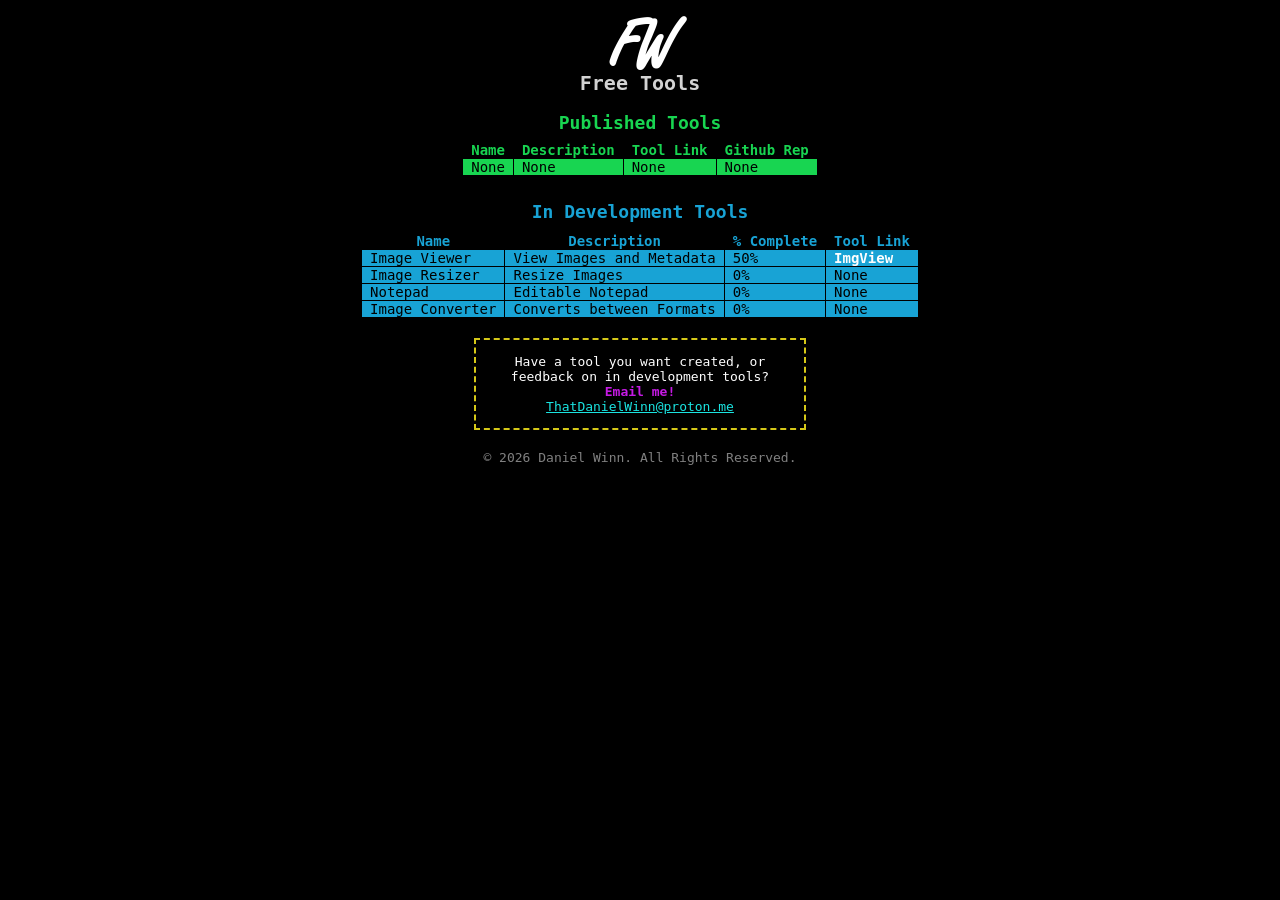
==== index.html @ e2734adb "ImgView: Added format data" ====
<!DOCTYPE html>
<html>
    <head>
        <title>FreeWinn | Free Tools</title>

        <meta name="description" content="FreeWinn is a collection of free online tools that require no payment, login, or ads. Just free tools for anyone to use.">
        <meta name="robots" content="index, follow">
        <meta http-equiv="content-language" content="en-us">
        <meta name="google-site-verification" content="GOlM5DoHGrpNoaB3BcCThElXERGH3e6bOCxMO-gBJJQ" />
        <meta charset="UTF-8">
        <meta name="viewport" content="width=device-width, initial-scale=1.0">
        <link rel="stylesheet" href="/css/main.css">
    </head>
    <body>
        <h1>FW</h1>
        <h2>Free Tools</h2>
        <h3 class="tooltitle">Published Tools</h3>
        <table>
            <tr>
                <th class="tabletooltitle">Name</th>
                <th class="tabletooltitle">Description</th>
                <th class="tabletooltitle">Tool Link</th>
                <th class="tabletooltitle">Github Rep</th>
            </tr>
            <tr>
                <td class="toolitem">None</td>
                <td class="toolitem">None</td>
                <td class="toolitem">None</td>
                <td class="toolitem">None</td>
            </tr>
        </table>
        <br>
        <h3 class="devtitle">In Development Tools</h3>
        <table>
            <tr>
                <th class="tabledevtitle">Name</th>
                <th class="tabledevtitle">Description</th>
                <th class="tabledevtitle">% Complete</th>
                <th class="tabledevtitle">Tool Link</th>
            </tr>
            <tr>
                <td class="devitem">Image Viewer</td>
                <td class="devitem">View Images and Metadata</td>
                <td class="devitem">50%</td>
                <td class="devitem"><a class="toollink" href="/imgview/">ImgView</a></td>
            </tr>
            <tr>
                <td class="devitem">Image Resizer</td>
                <td class="devitem">Resize Images</td>
                <td class="devitem">0%</td>
                <td class="devitem">None</td>
            </tr>
            <tr>
                <td class="devitem">Notepad</td>
                <td class="devitem">Editable Notepad</td>
                <td class="devitem">0%</td>
                <td class="devitem">None</td>
            </tr>
            <tr>
                <td class="devitem">Image Converter</td>
                <td class="devitem">Converts between Formats</td>
                <td class="devitem">0%</td>
                <td class="devitem">None</td>
            </tr>
        </table>
        <div class="contact">
            <p class="contacttext">Have a tool you want created, or feedback on in development tools? <b>Email me!</b></p>
            <a class="email" href="mailto:thatdanielwinn@proton.me">ThatDanielWinn@proton.me</a>
        </div>
        <p class="copyright">&#169; 2026 Daniel Winn. All Rights Reserved.</p>
    </body>
</html>
---- css/main.css ----
body {
    background-color: black;
    font-family: monospace;
}

@font-face {
  font-family: Freestyle;
  src: url("/content/Freestyle Script Plain.otf");
}

h1 {
  color:white;
  font-family: Freestyle; /* use font */
  font-size: 70px;
  font-weight: 900;
  margin: 0;
  padding: 0;
  text-align: center;
}

h2 {
  position: relative;
  bottom: 17px;
  color: lightgray;
  font-size: 20px;
  font-weight: 900;
  margin: 0;
  padding: 0;
  text-align: center;
}

.tooltitle {
  color: #18d551;
  font-size: 18px;
  font-weight: 600;
  margin: 0;
  margin-bottom: 8px;
  padding: 0;
  text-align: center;
}

table {
  border: 1px solid rgb(0, 0, 0);
  border-collapse: collapse;
  margin: 0px auto;
}

.tabletooltitle {
  color: #18d551;
  background-color: #000000;
  border: 1px solid rgb(0, 0, 0);
  padding: 0px 8px;
  font-size: 14px;
}

.toolitem {
  background-color: #18d551;
  border: 1px solid rgb(0, 0, 0);
  padding: 0px 8px;
  font-size: 14px;
}

.devtitle {
  color: #18a3d5;
  font-size: 18px;
  font-weight: 600;
  margin: 10px 0;
  padding: 0;
  text-align: center;
}

.tabledevtitle {
  color: #18a3d5;
  background-color: #000000;
  border: 1px solid rgb(0, 0, 0);
  padding: 0px 8px;
  font-size: 14px;
}

.devitem {
  background-color: #18a3d5;
  border: 1px solid rgb(0, 0, 0);
  padding: 0px 8px;
  font-size: 14px;
}

.toollink {
  color:rgb(254, 254, 254);
  text-decoration: none;
  font-weight: 900;
}

.contact {
  border: 2px dashed #d5c818;
  width: 300px;
  margin: 20px auto;
  padding: 14px;
}

.contacttext {
  color: white;
  text-align: center;
  margin: 0;
  font-weight: 300;
}

b {
  color: #c61ae4;
  font-weight: 900;
}

.email {
  display: block;
  color: #1ae4e1;
  text-align: center;
  width: 100%;
}

.email:visited {
  color: #1a9de4;
}

.copyright {
  color: gray;
  text-align: center;
  font-weight: 300;
}
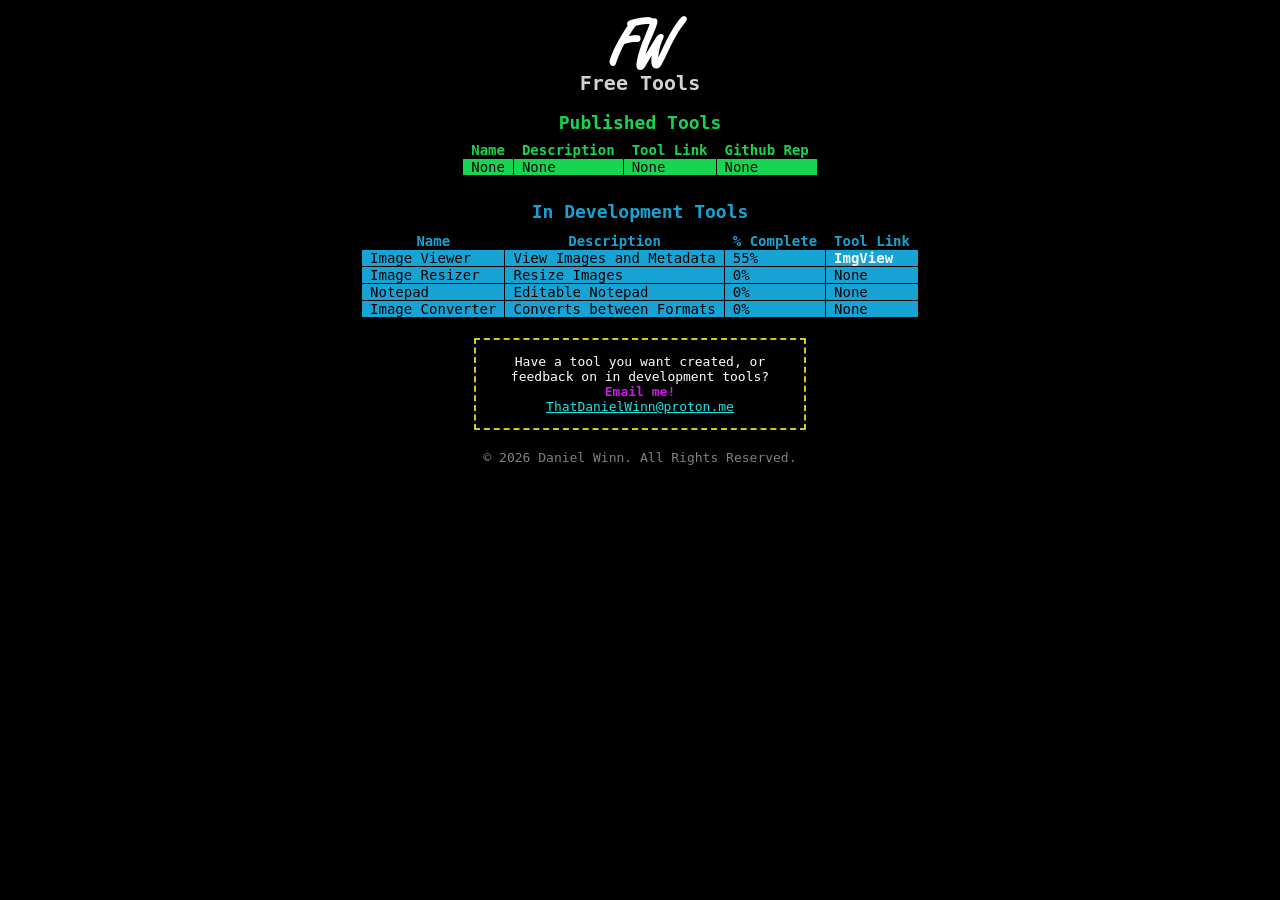
==== commit 1d40f106: "ImgView: Added BMP and ICO support" ====
--- a/index.html
+++ b/index.html
@@ -41,7 +41,7 @@
             <tr>
                 <td class="devitem">Image Viewer</td>
                 <td class="devitem">View Images and Metadata</td>
-                <td class="devitem">50%</td>
+                <td class="devitem">55%</td>
                 <td class="devitem"><a class="toollink" href="/imgview/">ImgView</a></td>
             </tr>
             <tr>
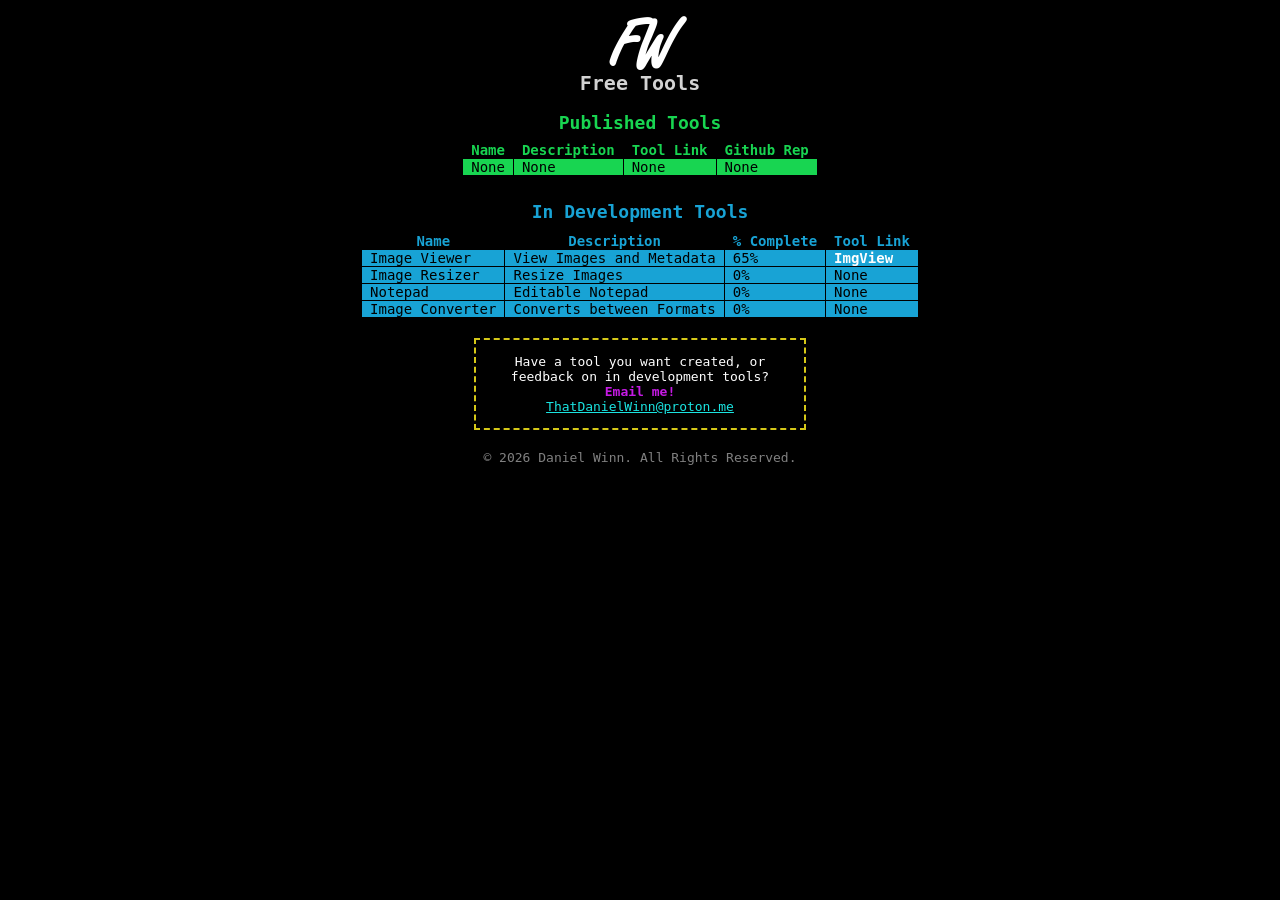
==== commit 1e95e2a5: "Updated ImgView % Complete" ====
--- a/index.html
+++ b/index.html
@@ -41,7 +41,7 @@
             <tr>
                 <td class="devitem">Image Viewer</td>
                 <td class="devitem">View Images and Metadata</td>
-                <td class="devitem">55%</td>
+                <td class="devitem">65%</td>
                 <td class="devitem"><a class="toollink" href="/imgview/">ImgView</a></td>
             </tr>
             <tr>
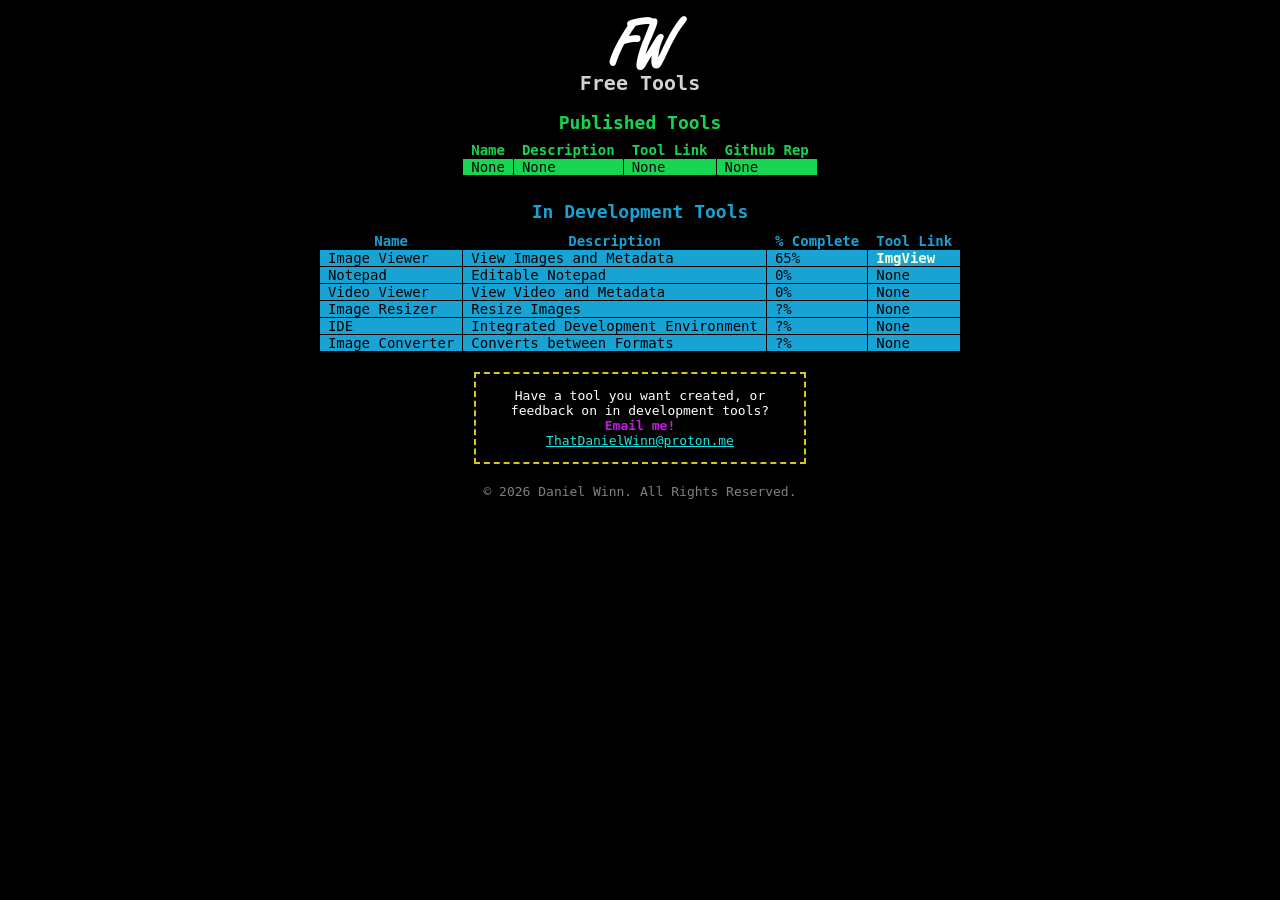
==== commit 8d1c93fb: "Updated CSS + Added Ideas" ====
--- a/index.html
+++ b/index.html
@@ -1,11 +1,13 @@
 <!DOCTYPE html>
-<html>
+<html lang="en">
     <head>
         <title>FreeWinn | Free Tools</title>
 
         <meta name="description" content="FreeWinn is a collection of free online tools that require no payment, login, or ads. Just free tools for anyone to use.">
         <meta name="robots" content="index, follow">
         <meta http-equiv="content-language" content="en-us">
+        <link rel="icon" type="image/x-icon" href="/favicon.ico">
+
         <meta name="google-site-verification" content="GOlM5DoHGrpNoaB3BcCThElXERGH3e6bOCxMO-gBJJQ" />
         <meta charset="UTF-8">
         <meta name="viewport" content="width=device-width, initial-scale=1.0">
@@ -45,21 +47,33 @@
                 <td class="devitem"><a class="toollink" href="/imgview/">ImgView</a></td>
             </tr>
             <tr>
-                <td class="devitem">Image Resizer</td>
-                <td class="devitem">Resize Images</td>
-                <td class="devitem">0%</td>
-                <td class="devitem">None</td>
-            </tr>
-            <tr>
                 <td class="devitem">Notepad</td>
                 <td class="devitem">Editable Notepad</td>
                 <td class="devitem">0%</td>
                 <td class="devitem">None</td>
             </tr>
             <tr>
+                <td class="devitem">Video Viewer</td>
+                <td class="devitem">View Video and Metadata</td>
+                <td class="devitem">0%</td>
+                <td class="devitem">None</td>
+            </tr>
+            <tr>
+                <td class="devitem">Image Resizer</td>
+                <td class="devitem">Resize Images</td>
+                <td class="devitem">?%</td>
+                <td class="devitem">None</td>
+            </tr>
+            <tr>
+                <td class="devitem">IDE</td>
+                <td class="devitem">Integrated Development Environment</td>
+                <td class="devitem">?%</td>
+                <td class="devitem">None</td>
+            </tr>
+            <tr>
                 <td class="devitem">Image Converter</td>
                 <td class="devitem">Converts between Formats</td>
-                <td class="devitem">0%</td>
+                <td class="devitem">?%</td>
                 <td class="devitem">None</td>
             </tr>
         </table>
--- a/css/main.css
+++ b/css/main.css
@@ -85,7 +85,7 @@
 }
 
 .toollink {
-  color:rgb(254, 254, 254);
+  color:rgb(245, 255, 210);
   text-decoration: none;
   font-weight: 900;
 }
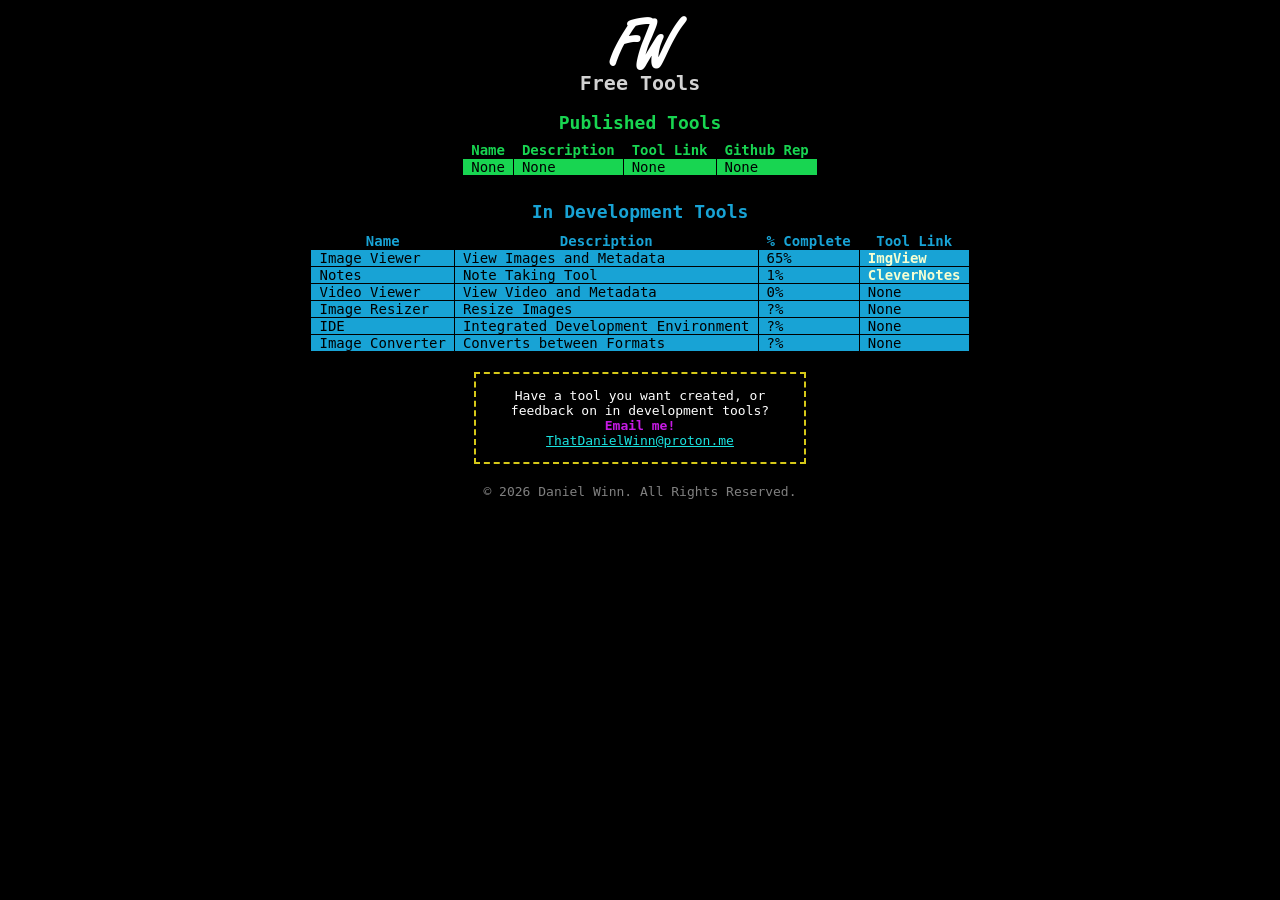
==== commit 121efaa6: "CleverNotes: Made Page" ====
--- a/index.html
+++ b/index.html
@@ -47,10 +47,10 @@
                 <td class="devitem"><a class="toollink" href="/imgview/">ImgView</a></td>
             </tr>
             <tr>
-                <td class="devitem">Notepad</td>
-                <td class="devitem">Editable Notepad</td>
-                <td class="devitem">0%</td>
-                <td class="devitem">None</td>
+                <td class="devitem">Notes</td>
+                <td class="devitem">Note Taking Tool</td>
+                <td class="devitem">1%</td>
+                <td class="devitem"><a class="toollink" href="/clevernotes/">CleverNotes</a></td>
             </tr>
             <tr>
                 <td class="devitem">Video Viewer</td>
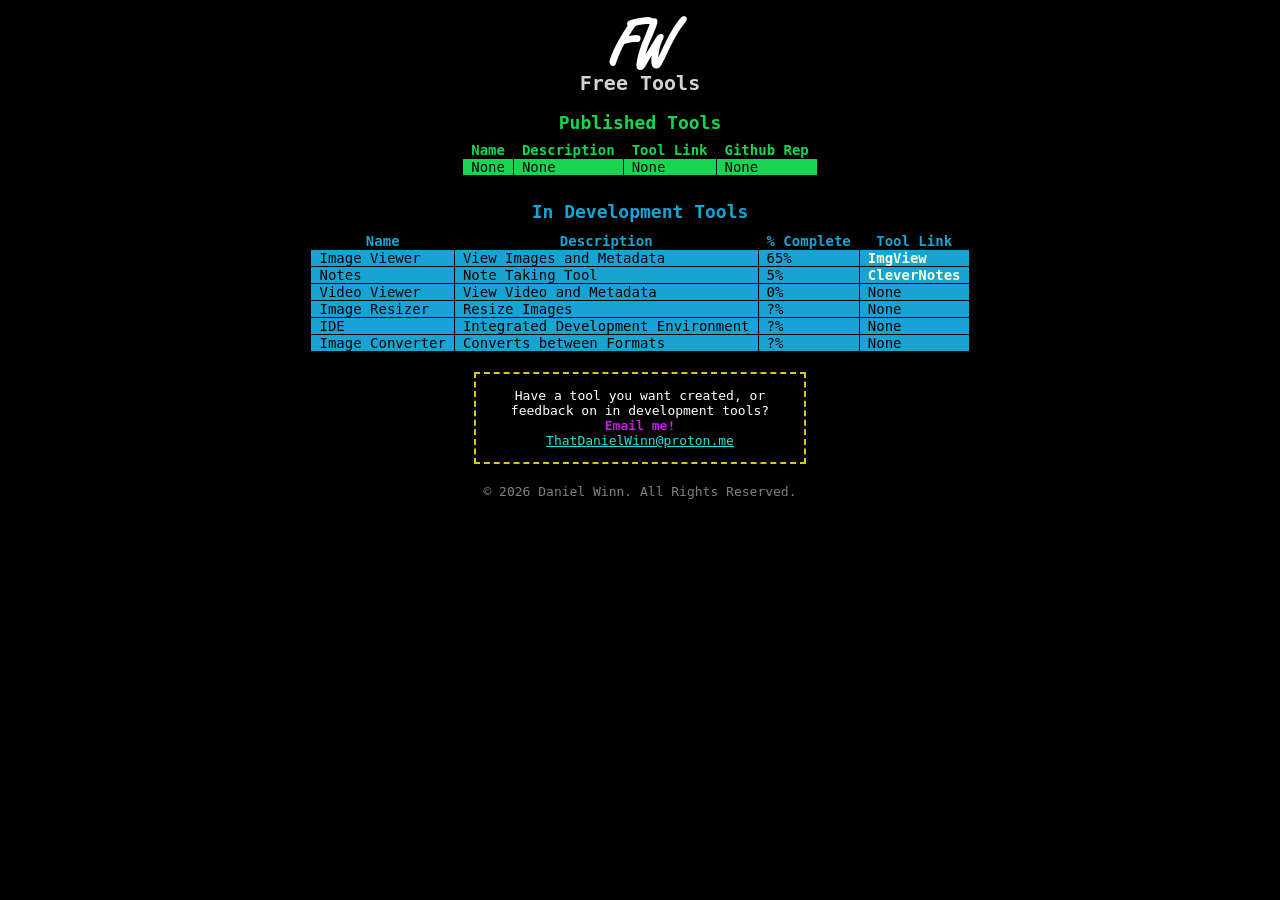
==== commit 14988657: "Changed Clever Notes to 5%" ====
--- a/index.html
+++ b/index.html
@@ -49,7 +49,7 @@
             <tr>
                 <td class="devitem">Notes</td>
                 <td class="devitem">Note Taking Tool</td>
-                <td class="devitem">1%</td>
+                <td class="devitem">5%</td>
                 <td class="devitem"><a class="toollink" href="/clevernotes/">CleverNotes</a></td>
             </tr>
             <tr>
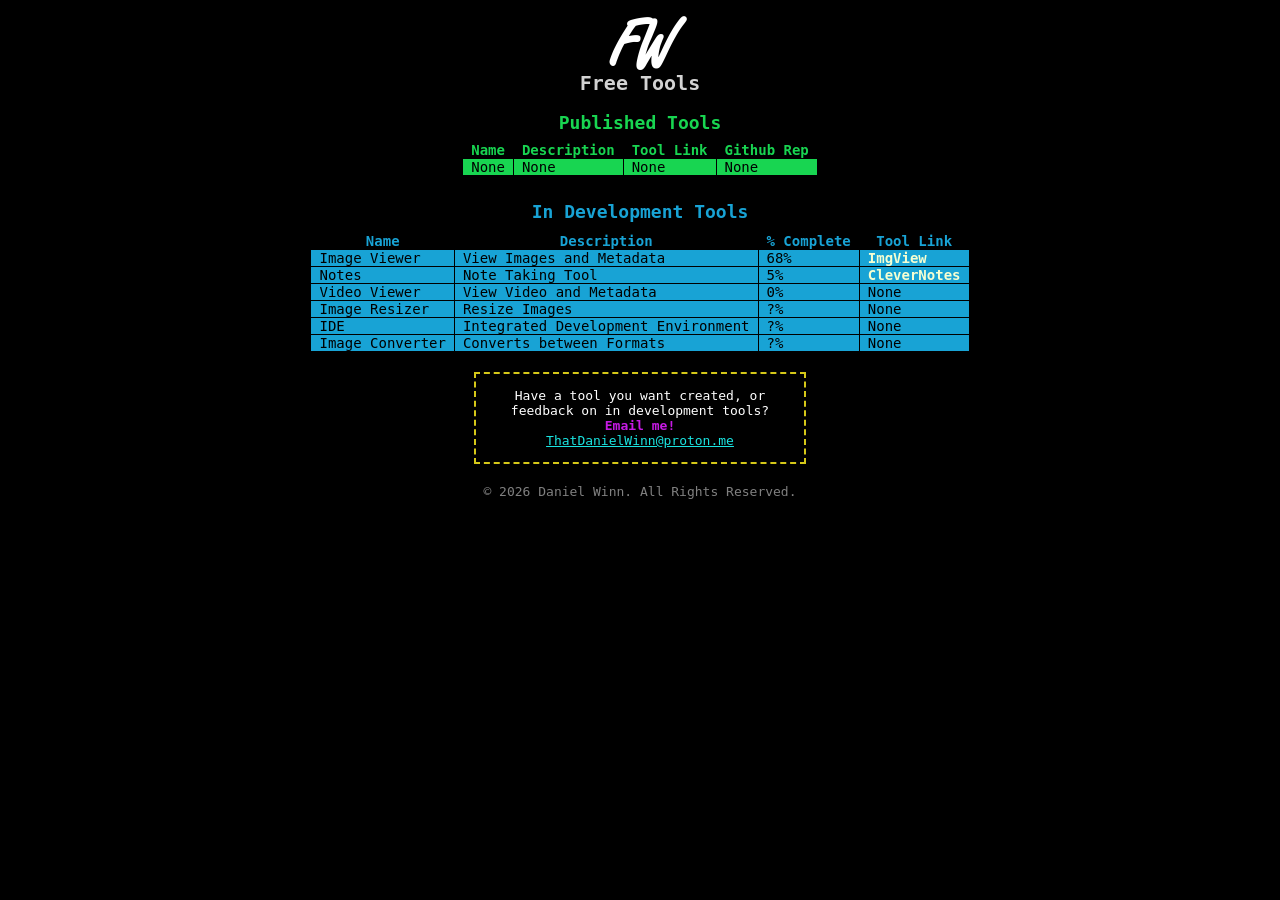
==== commit 1596792c: "Updated ImgView % Complete" ====
--- a/index.html
+++ b/index.html
@@ -43,7 +43,7 @@
             <tr>
                 <td class="devitem">Image Viewer</td>
                 <td class="devitem">View Images and Metadata</td>
-                <td class="devitem">65%</td>
+                <td class="devitem">68%</td>
                 <td class="devitem"><a class="toollink" href="/imgview/">ImgView</a></td>
             </tr>
             <tr>
